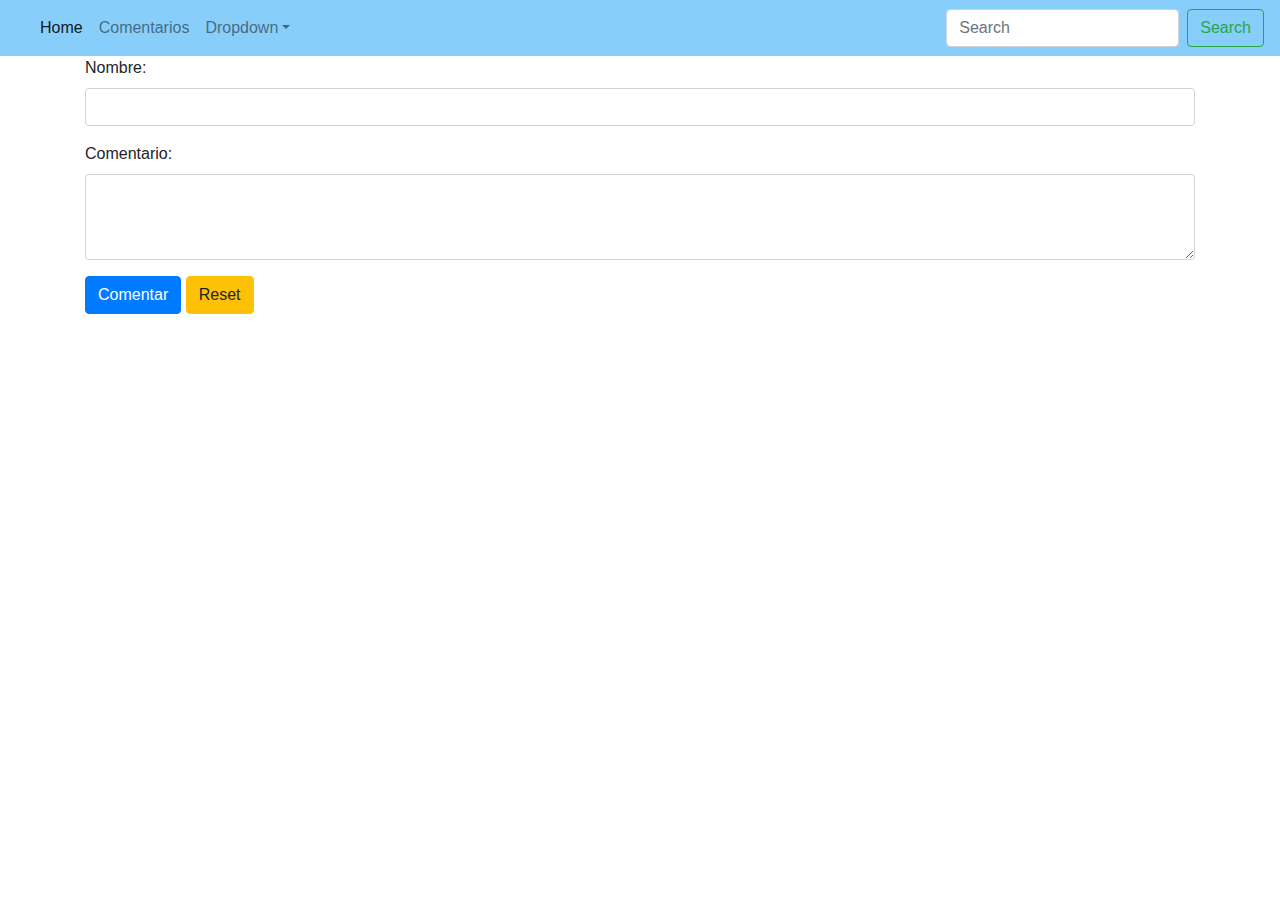
==== comentarios.html @ 060ffbe7 "first commit" ====
<!doctype html>
<html lang="es">

<head>
    <title>Comentarios</title>
    <!-- Required meta tags -->
    <meta charset="utf-8">
    <meta name="viewport" content="width=device-width, initial-scale=1, shrink-to-fit=no">

    <!-- Bootstrap CSS -->

    <link rel="stylesheet" href="style.css">
    <link rel="stylesheet" href="https://stackpath.bootstrapcdn.com/bootstrap/4.3.1/css/bootstrap.min.css"
        integrity="sha384-ggOyR0iXCbMQv3Xipma34MD+dH/1fQ784/j6cY/iJTQUOhcWr7x9JvoRxT2MZw1T" crossorigin="anonymous">
</head>

<body>


    <nav class="navbar navbar-expand-sm navbar-light ">
        <a class="navbar-brand" href="index.html"> <img id="logo" src="https://anfpfotos.cl/images/logo-web.png" alt=""></a>
        <button class="navbar-toggler d-lg-none" type="button" data-toggle="collapse" data-target="#collapsibleNavId"
            aria-controls="collapsibleNavId" aria-expanded="false" aria-label="Toggle navigation">
            <span class="navbar-toggler-icon"></span>
        </button>
        <div class="collapse navbar-collapse" id="collapsibleNavId">
            <ul class="navbar-nav mr-auto mt-2 mt-lg-0">
                <li class="nav-item active">
                    <a class="nav-link" href="index.html">Home <span class="sr-only">(current)</span></a>
                </li>
                <li class="nav-item">
                    <a class="nav-link" href="comentarios.html">Comentarios</a>
                </li>
                <li class="nav-item dropdown">
                    <a class="nav-link dropdown-toggle" href="#" id="dropdownId" data-toggle="dropdown"
                        aria-haspopup="true" aria-expanded="false">Dropdown</a>
                    <div class="dropdown-menu" aria-labelledby="dropdownId">
                        <a class="dropdown-item" href="#">Action 1</a>
                        <a class="dropdown-item" href="#">Action 2</a>
                    </div>
                </li>
            </ul>
            <form class="form-inline my-2 my-lg-0">
                <input class="form-control mr-sm-2" type="text" placeholder="Search">
                <button id="search" class="btn btn-outline-success my-2 my-sm-0" type="submit">Search</button>
            </form>
        </div>
    </nav>

    <section id="section1">
        <div class="container" id="comentarios">
            <form action="">
                <div class="form-group">
                    <label for="">Nombre: </label>
                    <input type="text" class="form-control" name="Name" id="nombre" aria-describedby="helpId" placeholder=""
                        required>
                </div>
                <div class="form-group">
                    <label for="">Comentario:</label>
                    <textarea class="form-control" name="Comment" id="comentario" rows="3" required></textarea>
                </div>
                <div class="form-group">
                    <button onclick="addComentario()" type="submit" class="btn btn-primary">Comentar</button>
                    <button type="reset" class="btn btn-warning">Reset</button>
                </div>


            </form>
        </div>


    </section>



    <section>

    </section>





    <!-- Optional JavaScript -->
    <!-- jQuery first, then Popper.js, then Bootstrap JS -->
    <script src="main.js"></script>
    <script src="https://code.jquery.com/jquery-3.3.1.slim.min.js"
        integrity="sha384-q8i/X+965DzO0rT7abK41JStQIAqVgRVzpbzo5smXKp4YfRvH+8abtTE1Pi6jizo"
        crossorigin="anonymous"></script>
    <script src="https://cdnjs.cloudflare.com/ajax/libs/popper.js/1.14.7/umd/popper.min.js"
        integrity="sha384-UO2eT0CpHqdSJQ6hJty5KVphtPhzWj9WO1clHTMGa3JDZwrnQq4sF86dIHNDz0W1"
        crossorigin="anonymous"></script>
    <script src="https://stackpath.bootstrapcdn.com/bootstrap/4.3.1/js/bootstrap.min.js"
        integrity="sha384-JjSmVgyd0p3pXB1rRibZUAYoIIy6OrQ6VrjIEaFf/nJGzIxFDsf4x0xIM+B07jRM"
        crossorigin="anonymous"></script>
</body>

</html>
---- style.css ----
#box{
padding-left: 25px;
padding-right: 25px;
}

.navbar-light{
    background-color: lightskyblue;
}

#search{
    background-color: wi;
}

.col-sm-6{
    margin-top: 50px;
   
    border: darkslateblue solid 1px;
    border-radius: 12px;
}

.form-group{
    margin-bottom: 15px;
}



#formulario{
    width: 650px;
    margin-left: auto;
    margin-right: auto;
}

#logo{
    width: 80%;
    margin: 0;
}

#main{
    
    width: 99%;
}

#box1{
    margin-top: 15px;

}

.col-md-14 {
    margin-top: 6px;
}

#cartas{
    margin-top: 45px;
    height: 100%;
}



}
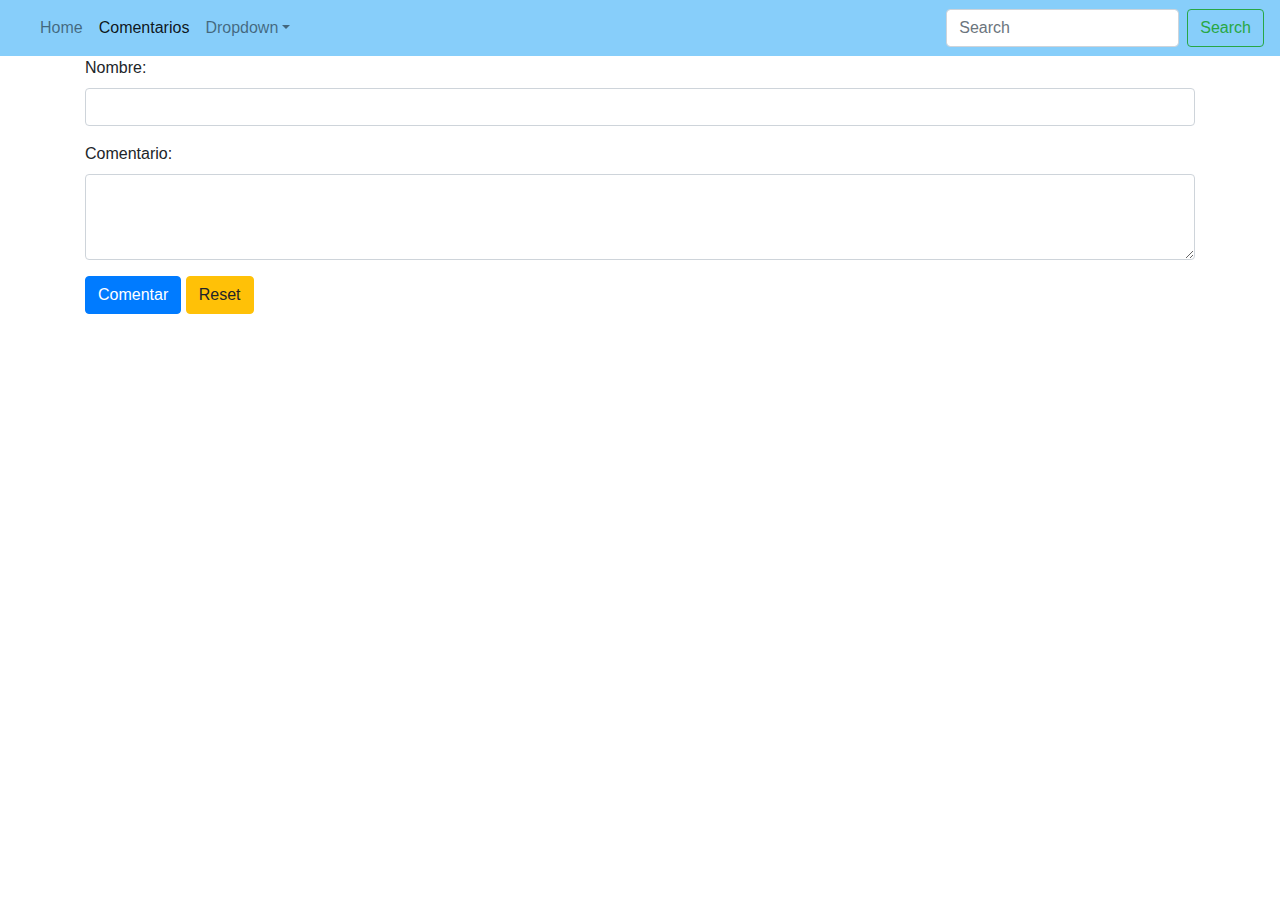
==== commit 9ce4ca1e: "Corregir [Object, object]" ====
--- a/comentarios.html
+++ b/comentarios.html
@@ -25,11 +25,11 @@
         </button>
         <div class="collapse navbar-collapse" id="collapsibleNavId">
             <ul class="navbar-nav mr-auto mt-2 mt-lg-0">
+                <li class="nav-item ">
+                    <a class="nav-link" href="index.html">Home </a>
+                </li>
                 <li class="nav-item active">
-                    <a class="nav-link" href="index.html">Home <span class="sr-only">(current)</span></a>
-                </li>
-                <li class="nav-item">
-                    <a class="nav-link" href="comentarios.html">Comentarios</a>
+                    <a class="nav-link" href="comentarios.html">Comentarios </a>
                 </li>
                 <li class="nav-item dropdown">
                     <a class="nav-link dropdown-toggle" href="#" id="dropdownId" data-toggle="dropdown"
--- a/style.css
+++ b/style.css
@@ -38,7 +38,7 @@
 
 #main{
     
-    width: 99%;
+    width: 100%;
 }
 
 #box1{
@@ -55,6 +55,23 @@
     height: 100%;
 }
 
+#titular{
+    height: 5rem;
+    padding: 1rem;
+    text-align: center;
+    font-family: Impact, Haettenschweiler, 'Arial Narrow Bold', sans-serif;
 
+}
 
-} +.card :hover{
+    color: red;
+   
+}
+
+#card2 :hover{
+    color: blue;
+  }
+#cajaComentarios{
+    border: red solid 2px;
+    border-color: red solid 1px;
+}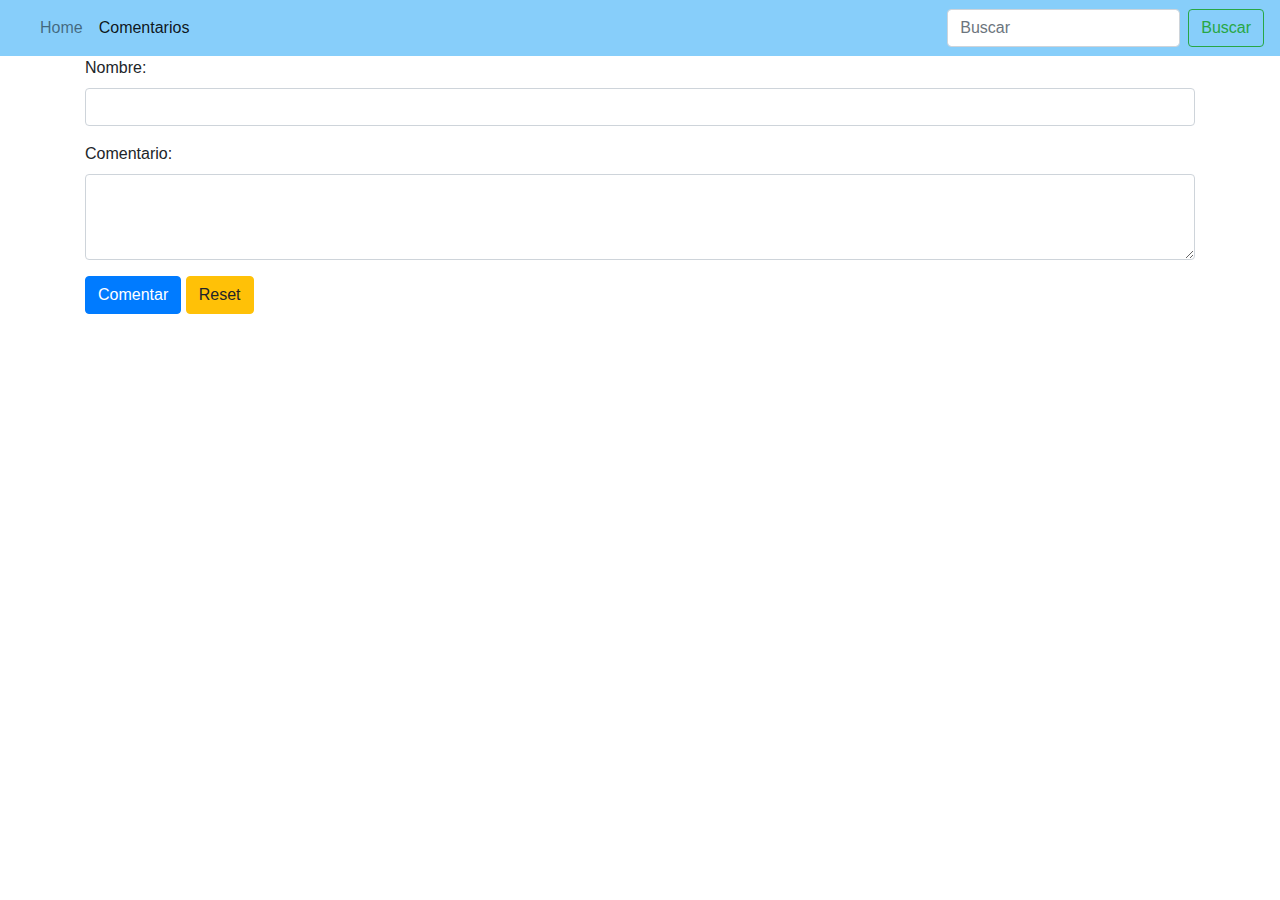
==== commit e8bd1a4f: "comentarios activos, falta agregar info de jugadores, validar la entrada de reviews" ====
--- a/comentarios.html
+++ b/comentarios.html
@@ -25,24 +25,16 @@
         </button>
         <div class="collapse navbar-collapse" id="collapsibleNavId">
             <ul class="navbar-nav mr-auto mt-2 mt-lg-0">
-                <li class="nav-item ">
-                    <a class="nav-link" href="index.html">Home </a>
+                <li class="nav-item">
+                    <a class="nav-link" href="index.html">Home <span class="sr-only">(current)</span></a>
                 </li>
-                <li class="nav-item active">
-                    <a class="nav-link" href="comentarios.html">Comentarios </a>
-                </li>
-                <li class="nav-item dropdown">
-                    <a class="nav-link dropdown-toggle" href="#" id="dropdownId" data-toggle="dropdown"
-                        aria-haspopup="true" aria-expanded="false">Dropdown</a>
-                    <div class="dropdown-menu" aria-labelledby="dropdownId">
-                        <a class="dropdown-item" href="#">Action 1</a>
-                        <a class="dropdown-item" href="#">Action 2</a>
-                    </div>
+                <li class="nav-item active" >
+                    <a class="nav-link" href="comentarios.html">Comentarios</a>
                 </li>
             </ul>
             <form class="form-inline my-2 my-lg-0">
-                <input class="form-control mr-sm-2" type="text" placeholder="Search">
-                <button id="search" class="btn btn-outline-success my-2 my-sm-0" type="submit">Search</button>
+                <input class="form-control mr-sm-2" type="text" placeholder="Buscar">
+                <button id="search" class="btn btn-outline-success my-2 my-sm-0" type="submit">Buscar</button>
             </form>
         </div>
     </nav>
@@ -69,6 +61,8 @@
         </div>
 
 
+
+       
     </section>
 
 
--- a/style.css
+++ b/style.css
@@ -1,16 +1,20 @@
+.h3{
+    text-align: center;
+}
 
 #box{
-padding-left: 25px;
-padding-right: 25px;
+width: 100%;
 }
 
+.row{
+    width: 100%;
+}
 .navbar-light{
+    width: 100%;
     background-color: lightskyblue;
 }
 
-#search{
-    background-color: wi;
-}
+
 
 .col-sm-6{
     margin-top: 50px;
@@ -22,7 +26,6 @@
 .form-group{
     margin-bottom: 15px;
 }
-
 
 
 #formulario{
@@ -37,8 +40,7 @@
 }
 
 #main{
-    
-    width: 100%;
+   width: 100%;
 }
 
 #box1{
@@ -51,27 +53,83 @@
 }
 
 #cartas{
-    margin-top: 45px;
-    height: 100%;
+    margin-top: 10px;
 }
 
 #titular{
-    height: 5rem;
-    padding: 1rem;
+    height: 6rem;
+    padding-top: 1rem;
     text-align: center;
     font-family: Impact, Haettenschweiler, 'Arial Narrow Bold', sans-serif;
 
 }
 
-.card :hover{
-    color: red;
-   
+#card1 :hover{
+    color: red;  
+}
+#lista1 li{
+    display:inline;
+    padding-left:3px;
+    padding-right:3px;
 }
 
 #card2 :hover{
     color: blue;
   }
-#cajaComentarios{
-    border: red solid 2px;
-    border-color: red solid 1px;
-}+
+#com{
+    margin-bottom: 10px;
+    margin-left: auto;
+    margin-right: auto;
+    background-color: whitesmoke;
+    border: black solid 3px;
+
+}
+.cardeck{
+    width: 40%;
+    align-items: center;
+    text-align: center;
+}
+
+#logoBanner{
+    width: 45px;
+    height: 45px;
+}
+
+#trofeos{
+    margin-left: auto;
+    margin-right: auto;
+    width: 98%;
+}
+
+@media only screen and (min-width: 550px) {
+    .box {
+      width: 100%;
+    }
+    
+    #lista1{
+        margin-top: 15px;
+        text-align: center;
+    }
+   
+}
+
+@media only screen and (max-width: 550px) {
+    #central{
+        font-size:35px;
+    }
+    #main{
+        width: 99%;
+    }
+    #lista1{
+        
+        width: 850px;
+        padding-left: 0px;
+        margin-left: auto;
+        margin-right: auto;
+    }
+    .box{
+        width: 850px;
+    }
+   
+}
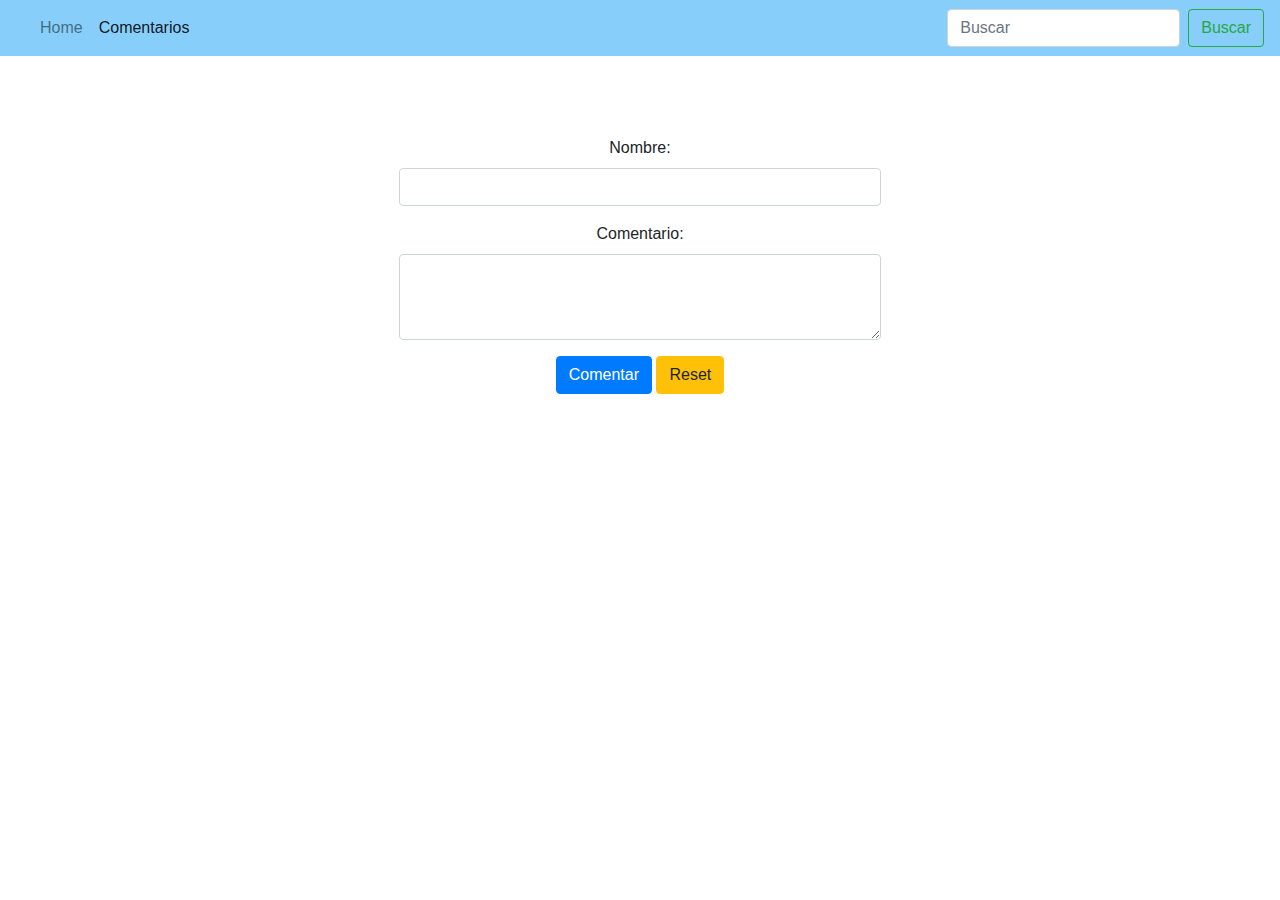
==== commit a56d3ee3: "update cols and comentarios page" ====
--- a/comentarios.html
+++ b/comentarios.html
@@ -39,7 +39,6 @@
         </div>
     </nav>
 
-    <section id="section1">
         <div class="container" id="comentarios">
             <form action="">
                 <div class="form-group">
@@ -62,8 +61,7 @@
 
 
 
-       
-    </section>
+    
 
 
 
--- a/style.css
+++ b/style.css
@@ -14,7 +14,10 @@
     background-color: lightskyblue;
 }
 
-
+.container{
+    text-align: center;
+    padding-bottom: 25px;
+}
 
 .col-sm-6{
     margin-top: 50px;
@@ -77,6 +80,11 @@
     color: blue;
   }
 
+#comentarios{
+    margin-top: 80px;
+    width: 50%;
+}
+
 #com{
     margin-bottom: 10px;
     margin-left: auto;
@@ -111,6 +119,10 @@
         margin-top: 15px;
         text-align: center;
     }
+    #comentarios{
+        
+        width: 40%;
+    }
    
 }
 
@@ -130,6 +142,36 @@
     }
     .box{
         width: 850px;
+    
+    }
+    #comentarios{
+        width: 100%;
     }
    
 }
+h3{
+    text-align: center;
+}
+#lista2{
+    text-align: center;
+    font-size: 1.2rem;
+    list-style:none;
+}
+
+#simbolos{
+    margin-bottom: 5px;
+}
+
+#simbolos :hover{
+color: blue;
+}
+
+#lista3{
+    padding-left: 0;
+    list-style: none;
+    text-align: center;
+}
+
+h4{
+    text-align: center;
+}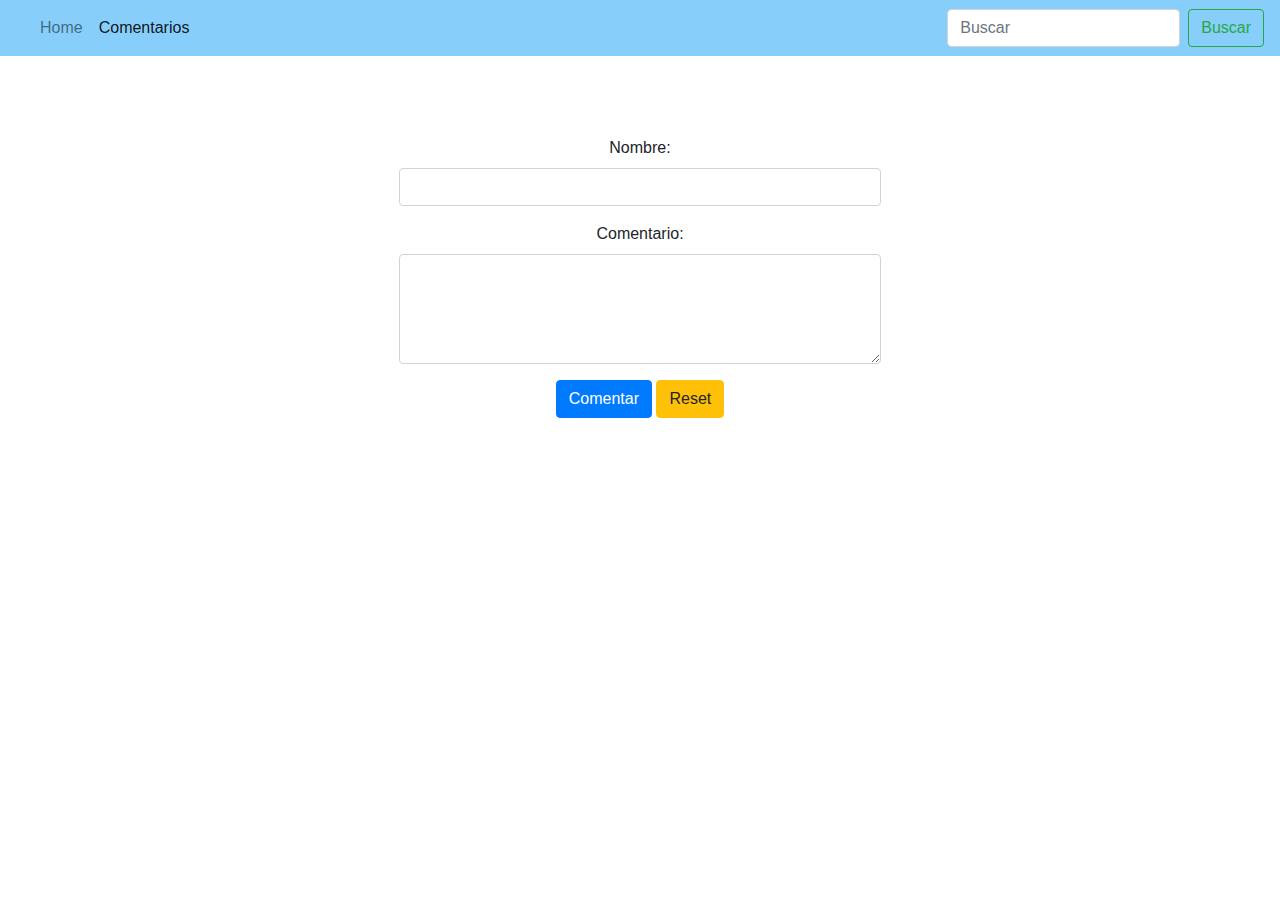
==== commit 13d531fc: "update" ====
--- a/comentarios.html
+++ b/comentarios.html
@@ -48,7 +48,8 @@
                 </div>
                 <div class="form-group">
                     <label for="">Comentario:</label>
-                    <textarea class="form-control" name="Comment" id="comentario" rows="3" required></textarea>
+                    <textarea class="form-control" id="comInput" maxlength="200" rows="4" required></textarea>
+                    <span id="contador"></span>
                 </div>
                 <div class="form-group">
                     <button onclick="addComentario()" type="submit" class="btn btn-primary">Comentar</button>
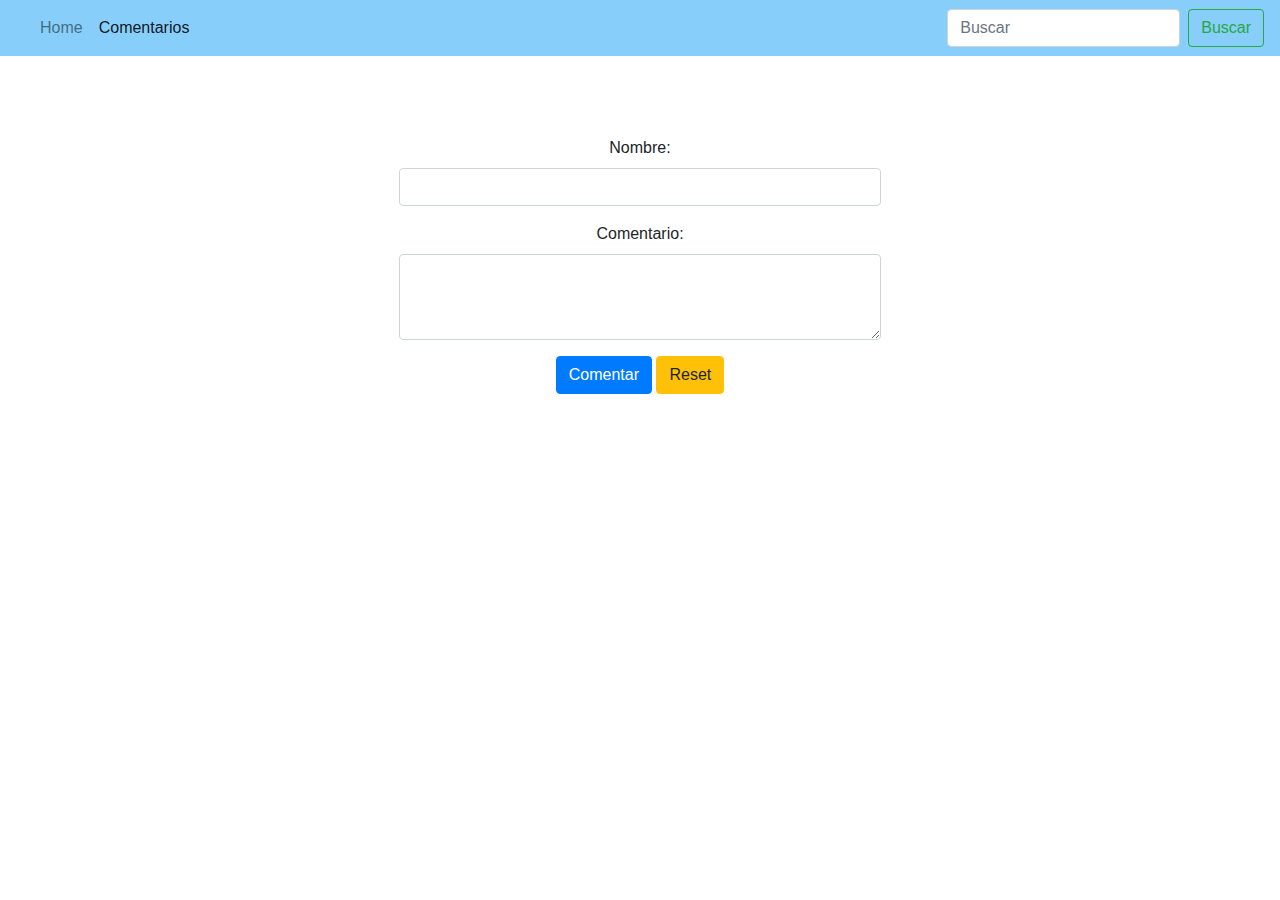
==== commit 2c2c7b61: "funcionando" ====
--- a/comentarios.html
+++ b/comentarios.html
@@ -48,8 +48,7 @@
                 </div>
                 <div class="form-group">
                     <label for="">Comentario:</label>
-                    <textarea class="form-control" id="comInput" maxlength="200" rows="4" required></textarea>
-                    <span id="contador"></span>
+                    <textarea class="form-control" name="Comment" id="comentario" rows="3" required></textarea>
                 </div>
                 <div class="form-group">
                     <button onclick="addComentario()" type="submit" class="btn btn-primary">Comentar</button>
